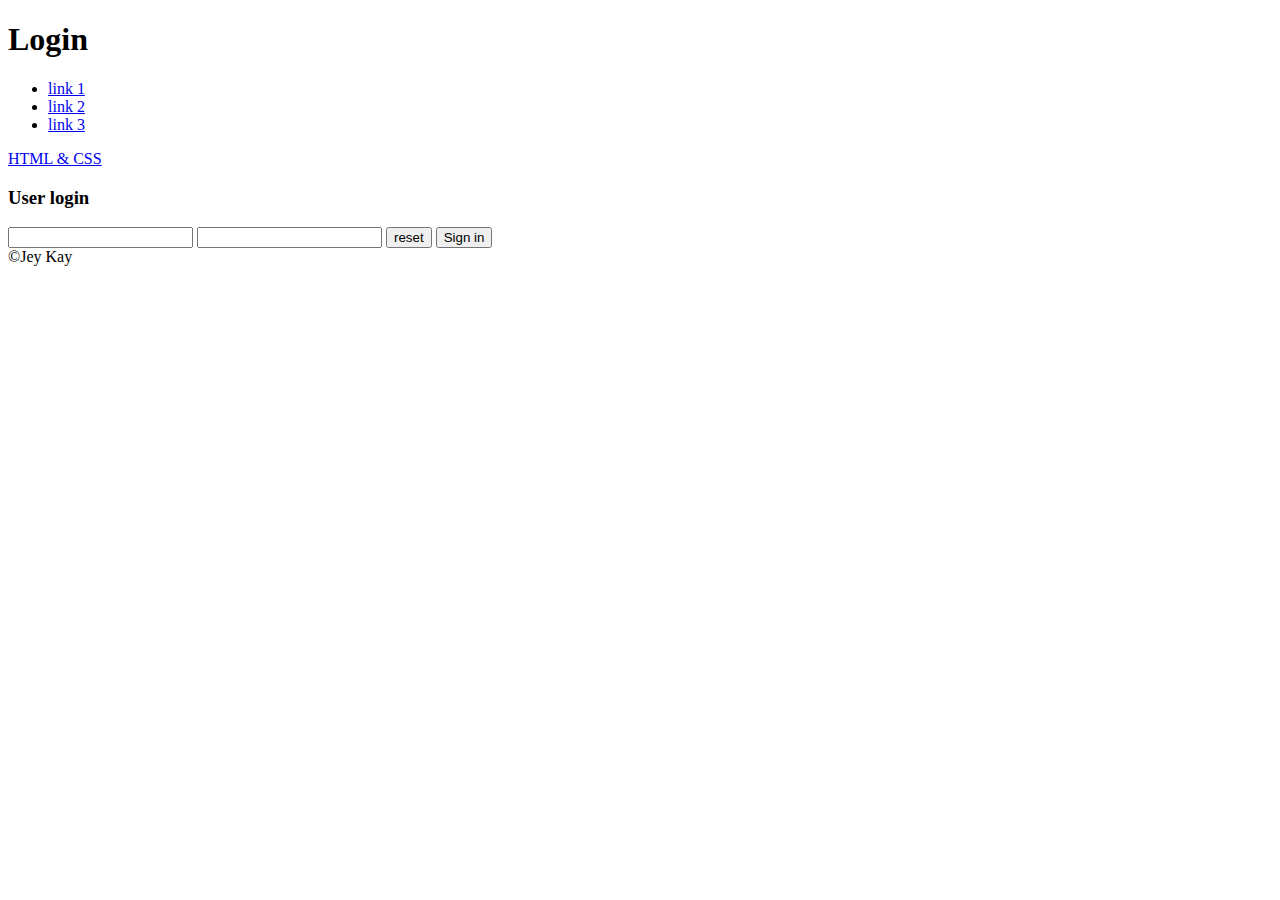
==== login.html @ daf3cabb "first commit" ====
<!DOCTYPE html>
<html lang="en">
<head>
    <meta charset="UTF-8">
    <meta http-equiv="X-UA-Compatible" content="IE=edge">
    <meta name="viewport" content="width=device-width, initial-scale=1.0">
    <title>Login</title>
</head>
<body>
    <header>
        <h1>Login</h1>
        <nav>
            <ul>
                <li><a href="url">link 1</a></li>
                <li><a href="url">link 2</a></li>
                <li><a href="url">link 3</a></li>
            </ul>
            <li><a href="index.html">HTML & CSS</a></li>
        </nav>
    </header>
    <main>
        <h3>User login</h3>
        <form action="" method="post">
            <input type="text" name="" id="">
            <input type="password" name="" id="">
            <input type="reset" value="reset">
            <input type="submit" value="Sign in">
        </form>
    </main>
    <footer>
        <span>&#169;Jey Kay</span>
    </footer>
</body>
</html>
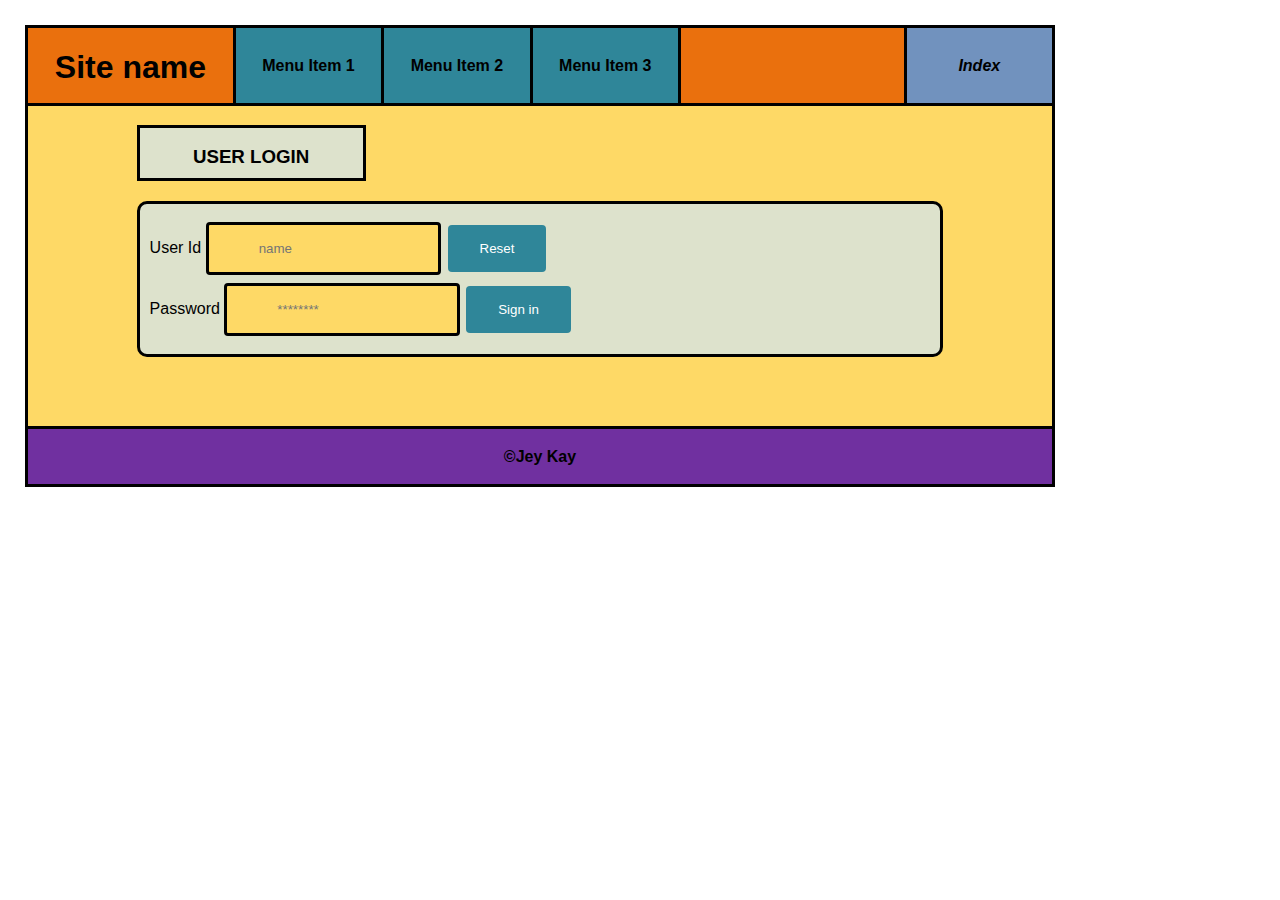
==== commit 61771ea7: "Add files via upload" ====
--- a/login.html
+++ b/login.html
@@ -1,34 +1,58 @@
-<!DOCTYPE html>
-<html lang="en">
-<head>
-    <meta charset="UTF-8">
-    <meta http-equiv="X-UA-Compatible" content="IE=edge">
-    <meta name="viewport" content="width=device-width, initial-scale=1.0">
-    <title>Login</title>
-</head>
-<body>
-    <header>
-        <h1>Login</h1>
-        <nav>
-            <ul>
-                <li><a href="url">link 1</a></li>
-                <li><a href="url">link 2</a></li>
-                <li><a href="url">link 3</a></li>
-            </ul>
-            <li><a href="index.html">HTML & CSS</a></li>
-        </nav>
-    </header>
-    <main>
-        <h3>User login</h3>
-        <form action="" method="post">
-            <input type="text" name="" id="">
-            <input type="password" name="" id="">
-            <input type="reset" value="reset">
-            <input type="submit" value="Sign in">
-        </form>
-    </main>
-    <footer>
-        <span>&#169;Jey Kay</span>
-    </footer>
-</body>
+<!DOCTYPE html>
+<html lang="en">
+
+<head>
+    <meta charset="UTF-8">
+    <meta http-equiv="X-UA-Compatible" content="IE=edge">
+    <meta name="viewport" content="width=device-width, initial-scale=1.0">
+    <title>Login</title>
+    <link rel="stylesheet" href="style.css">
+</head>
+
+<body>
+    <header>
+        <div class="grid-header-container">
+            <div class="grid-item grid-item-1">
+                <h1 class="title">Site name</h1>
+            </div>
+            <div class="grid-item grid-item-2">
+                <nav>
+                    <ul class="grid-list">
+                        <div class="grid-list-item grid-list-item-1">
+                            <li><a id="header1" href="url">Menu Item 1</a></li>
+                        </div>
+                        <div class="grid-list-item grid-list-item-2">
+                            <li><a id="header1" href="url">Menu Item 2</a></li>
+                        </div>
+                        <div class="grid-list-item grid-list-item-3">
+                            <li><a id="header1" href="url">Menu Item 3</a></li>
+                        </div>
+                    </ul>
+                </nav>
+            </div>
+            <div class="grid-item grid-item-6"><a id="header2" href="index.html">Index</a></div>
+        </div>
+    </header>
+    <div class="grid-login">
+        <div class="logH" id="login">
+            <h3>User login</h3>
+        </div>
+        <div class="logF">
+            <form action="" method="post">
+                <label for="name">User Id</label>
+                <input type="text" name="name" id="name" placeholder="name">
+                <input type="reset" value="Reset"><br>
+                <label for="password">Password</label>
+                <input type="password" name="password" id="password" placeholder="********">
+                <input type="submit" value="Sign in">
+            </form>
+        </div>
+
+    </div>
+    <footer>
+        <span>&#169;Jey Kay</span>
+    </footer>
+
+</body>
+
 </html>--- a/style.css
+++ b/style.css
@@ -0,0 +1,318 @@
+body {
+    font-family: Arial, Helvetica, sans-serif;
+    width: 1024px;
+    text-align: center;
+    margin: 25px;
+    border-style: solid;
+}
+
+a.one:link {
+    color: #000000;
+    text-decoration: none;
+}
+
+a.one:visited {
+    color: #0000ff;
+    text-decoration: none;
+}
+
+a.one:hover {
+    text-decoration: underline;
+}
+
+p.thick {
+    font-weight: bold;
+}
+
+li.thick {
+    font-weight: bold;
+}
+
+#header1 {
+    text-decoration: none;
+    font-weight: bold;
+    color: black;
+}
+
+#header2 {
+    text-decoration: none;
+    font-weight: bold;
+    font-style: italic;
+    color: black;
+}
+
+#login {
+    text-transform: uppercase;
+}
+
+#red {
+    color: red;
+}
+
+#green {
+    color: green;
+}
+
+#blue {
+    color: blue;
+}
+
+
+header {
+    background-color: rgb(234, 112, 13);
+    border-style: none;
+    height: 75px;
+}
+
+/* HEADER ONE-ROW-GRID */
+.grid-header-container {
+    display: grid;
+    border-style: none;
+    grid-template-columns: 14fr 10fr 10fr 10fr 15fr 10fr;
+    grid-template-areas: 'a1 a2 a2 a2 . a6';
+    border-top: 0px;
+    border-bottom: 0px;
+}
+
+.grid-item {
+    border-style: none;
+    border-top: 0px;
+    border-bottom: 0px;
+    height: 75px;
+    /* MUST BE SET FOR BOTH PAGES TO LOOK CORRECT*/
+}
+
+.grid-item-1 {
+    grid-area: a1;
+    background-color: rgb(234, 112, 13);
+    border-right: solid;
+}
+
+.grid-item-2 {
+    display: grid;
+    grid-area: a2;
+    background-color: rgb(47, 134, 153);
+    border-right: solid;
+}
+
+.grid-item-5 {
+    /* UNFORTUNATELY NOT USED */
+    grid-area: a5;
+    background-color: rgb(234, 112, 13);
+}
+
+.grid-item-6 {
+    display: flex;
+    align-items: center;
+    justify-content: center;
+    grid-area: a6;
+    background-color: rgb(113, 146, 190);
+    text-decoration: none;
+    border-left: solid;
+}
+
+/* Special "grid-inside-grid" for the menu items that according to task MUST be an unordered list */
+.grid-list {
+    display: grid;
+    list-style-type: none;
+    /* Removes the dot in front of the UL Menu Item*/
+    grid-template-areas: 'a2 a3 a4';
+    margin: 0px;
+    padding: 0px;
+    height: auto;
+    text-decoration: none;
+}
+
+.grid-list-item {
+    display: grid;
+    align-items: center;
+    justify-content: center;
+    border-style: none;
+    height: auto;
+}
+
+.grid-list-item-1 {
+    grid-area: a2;
+}
+
+.grid-list-item-2 {
+    grid-area: a3;
+    border-left: solid;
+    height: 75px
+        /* THIS MUST BE SET THE SAME AS TOP HEADER SETTING*/
+}
+
+.grid-list-item-3 {
+    grid-area: a4;
+    border-left: solid;
+}
+
+
+/* MAIN GRID INDEX (minus header) */
+.grid-container {
+    display: grid;
+    grid-template-areas:
+        'mainheader mainheader aside'
+        'subtext subtext aside'
+        'art1 art2 aside'
+        'footer footer footer';
+    grid-gap: 0px;
+}
+
+.mainheader {
+    background-color: rgb(254, 217, 102);
+    /* background-color: rgb(221, 226, 204); */
+    border-style: solid;
+    border-right: none;
+    border-bottom: none;
+    border-left: none;
+    text-align: left;
+    padding-left: 10px;
+}
+
+.subtext {
+    background-color: rgb(254, 217, 102);
+    /* background-color: rgb(221, 226, 204); */
+    border-style: solid;
+    border-right: none;
+    border-bottom: none;
+    border-left: none;
+    padding-left: 5px;
+    padding-right: 5px;
+
+}
+
+.art1 {
+    background-color: rgb(254, 217, 102);
+    /* background-color: rgb(221, 226, 204); */
+    border-style: solid;
+    border-right: none;
+    border-bottom: none;
+    border-left: none;
+}
+
+.art2 {
+    background-color: rgb(254, 217, 102);
+    /* background-color: rgb(221, 226, 204); */
+    border-style: solid;
+    border-right: none;
+    border-bottom: none;
+}
+
+aside {
+    background-color: rgb(196, 213, 159);
+    border-style: solid;
+    height: 500px;
+    padding: 10px;
+    border-right: none;
+    border-bottom: none;
+    text-align: left;
+}
+
+footer {
+    /*this will work for both pages*/
+    background-color: rgb(112, 48, 160);
+    border-style: solid;
+    padding: 10px;
+    border-right: none;
+    border-bottom: none;
+    border-left: none;
+    height: 35px;
+    display: grid;
+    align-items: center;
+    justify-content: center;
+    font-weight: bold;
+}
+
+.mainheader {
+    grid-area: mainheader;
+}
+
+.subtext {
+    grid-area: subtext;
+}
+
+.aside {
+    grid-area: aside;
+}
+
+.art1 {
+    grid-area: art1;
+}
+
+.art2 {
+    grid-area: art2;
+}
+
+.footer {
+    grid-area: footer;
+}
+
+/* MAIN GRID LOGIN (minus header) */
+.grid-login {
+    background-color: rgb(254, 217, 102);
+    display: grid;
+    grid-template-areas:
+        '. . . . .'
+        '. H . . .'
+        '. F F F .'
+        '. F F F .'
+        '. F F F .'
+        '. . . . .';
+    grid-gap: 0px;
+    height: 320px;
+    border-top: solid;
+}
+
+/*Login Header*/
+.logH {
+    grid-area: H;
+    background-color: rgb(221, 226, 204);
+    border-style: solid;
+    text-align: left;
+    display: grid;
+    align-items: center;
+    justify-content: center;
+    margin: 2px;
+    height: 50px;
+}
+
+/*Form*/
+.logF {
+    grid-area: F;
+    background-color: rgb(221, 226, 204);
+    border-style: solid;
+    text-align: left;
+    padding-left: 10px;
+    display: grid;
+    align-items: center;
+    justify-content: left;
+    margin: 2px;
+    height: 150px;
+    border-radius: 10px;
+}
+
+input[type=text],
+[type=password] {
+    width: 50%;
+    padding: 16px 50px;
+    margin: 4px 0;
+    box-sizing: border-box;
+    background-color: rgb(254, 217, 102);
+    border-radius: 4px;
+    border-style: inset;
+    border: solid;
+}
+
+input[type=button],
+input[type=submit],
+input[type=reset] {
+    background-color: rgb(47, 134, 153);
+    border: none;
+    color: white;
+    padding: 16px 32px;
+    text-decoration: none;
+    margin: 4px 2px;
+    cursor: pointer;
+    border-radius: 4px;
+}